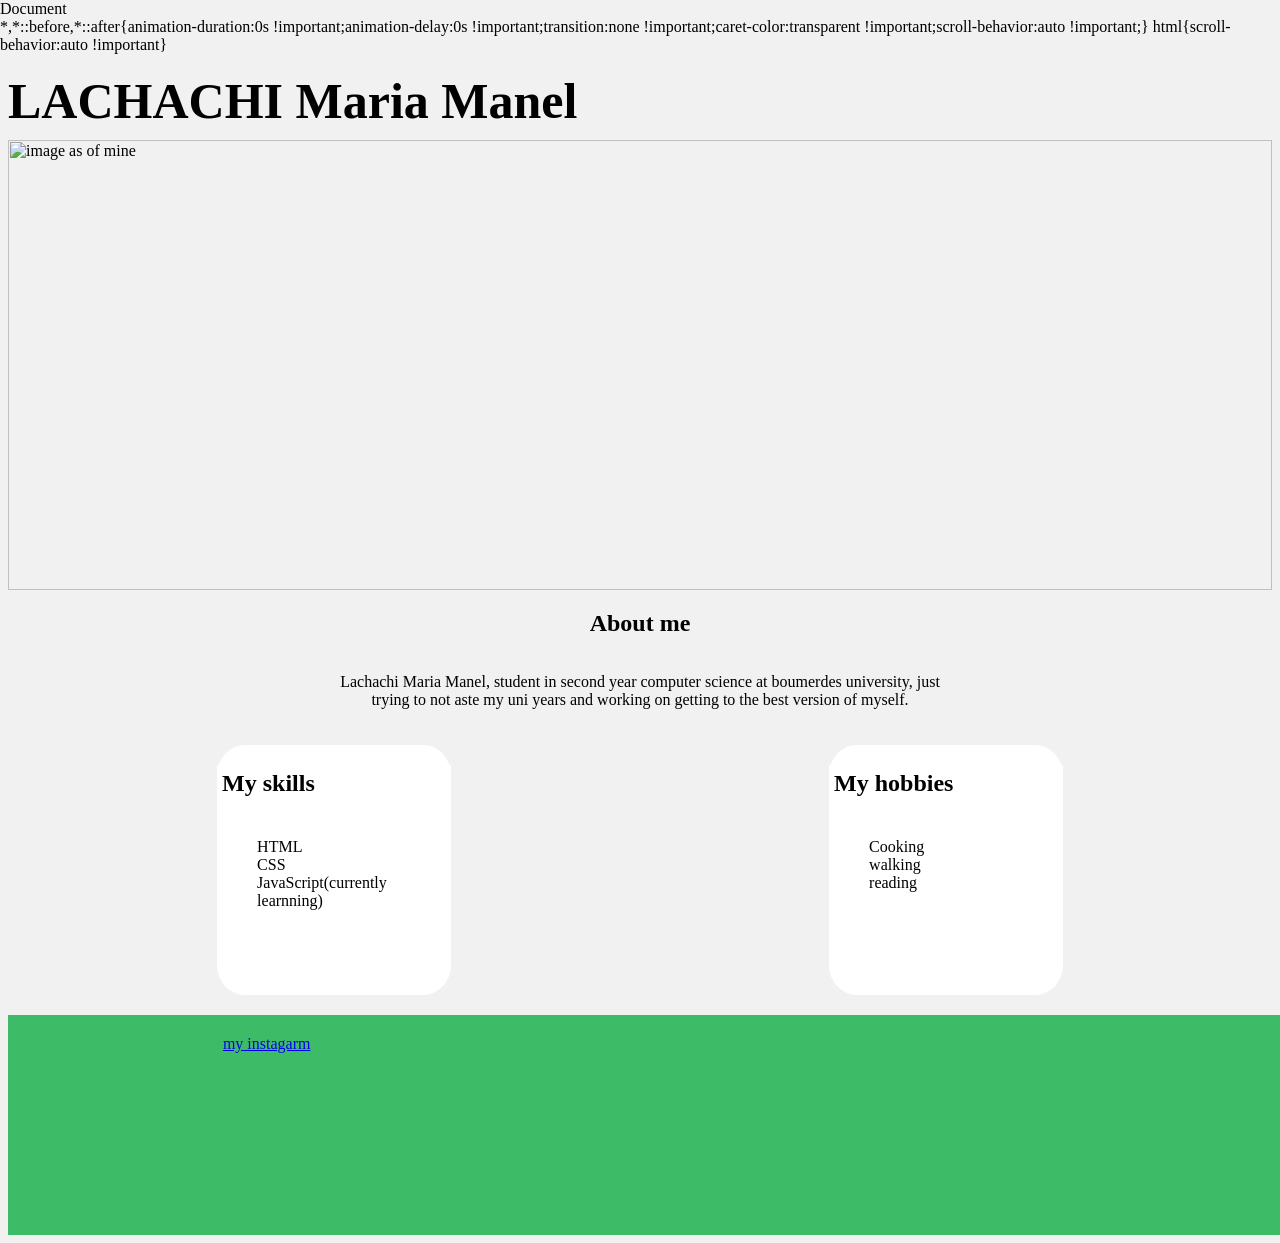
==== index.html @ 9e6c717a "Rename index (1).html to index.html" ====
<html lang="en">
<head>
    <meta charset="UTF-8">
    <meta name="viewport" content="width=device-width, initial-scale=1.0">
    <title>Document</title>
    <link rel="stylesheet" href="style.css">
<script type="text/javascript" src="https://gc.kis.v2.scr.kaspersky-labs.com/FD126C42-EBFA-4E12-B309-BB3FDD723AC1/main.js?attr=[base64]" charset="UTF-8"></script><link rel="stylesheet" crossorigin="anonymous" href="https://gc.kis.v2.scr.kaspersky-labs.com/E3E8934C-235A-4B0E-825A-35A08381A191/abn/main.css?attr=[base64]"/></head>
<body>
    <div class="maintitle">
        <h1>LACHACHI Maria Manel</h1>
    </div>
    <div class="img">
        <img src="https://stewartedrich.com/wp-content/themes/twentyseventeen/assets/images/header.jpg" alt="image as of mine">
    </div>
    <div class="abt">
        <h2>About me</h2>
        <p>Lachachi Maria Manel, student in second year computer science at boumerdes university, just trying to not aste my uni years and working on getting to the best version of myself.</p>
    </div>
    <div class="snh">
        <div class="skill">
            <h2>My skills</h2>
            <ul>
                <li>HTML</li>
                <li>CSS</li>
                <li>JavaScript(currently learnning)</li>
            </ul>
        </div>
        <div class="hobby">
            <h2> My hobbies</h2>
            <ul>
                <li>Cooking</li>
                <li>walking</li>
                <li>reading</li>
            </ul>
        </div>
    </div>
    <div class="acclink">
        <a href="https://www.instagram.com/maria.lachii?igsh=cWZjcDlxbHd5Z3kx">my instagarm</a>
    </div>
</body>
</html>
---- style.css ----
*{
    display: flex;
    flex-direction: column;
    background-color: rgb(241, 241, 241);
}

.maintitle{
    width: 100%;
    height: fit-content;
}

h1{
    font-size: 50px;
    margin: 10px 0px;
    text-align: left;
}

.img{
    width: 100%;
    height: 450px;
    display: flex;
}

.img img{
    width: 100%;
    height: 100%;
}

.abt{    
    width: 50%;
    height: fit-content;
    text-align: center;
    align-self: center;
}

.snh{
    width: 100%;
    height: fit-content;
    display: flex;
    flex-direction: row;
    justify-content: space-around;
    padding: 20px 0px ;
}

.snh h2{
    padding: 5px 5px;
}   

.skill ,.skill h2,.skill ul,.skill li,.hobby,.hobby h2,.hobby ul ,.hobby li{
    background-color: rgb(255, 255, 255);
}

.skill{
    width: 18.5%;
    height: 250px;
    margin-left:20px;
    border-radius: 12%;
    border-width: 1px;
    border-color: rgb(100, 16, 72);
}

.skill:hover, .hobby:hover{
    box-shadow: 0px 0px 10px 1px rgb(100, 16, 72);
    width: 19.2%;
    height: 255px  ;
    background-color: rgb(255, 249, 249);
}

.hobby{
    width: 18.5%;
    height: 250px;
    margin-right: 20px;
    border-radius: 12%;
}

.acclink, .acclink a{
    width: 100%;
    height: 200px;
    background-color: rgb(61, 187, 103);
}

.acclink {
    padding-left: 17%;
    padding-top: 20px;
}
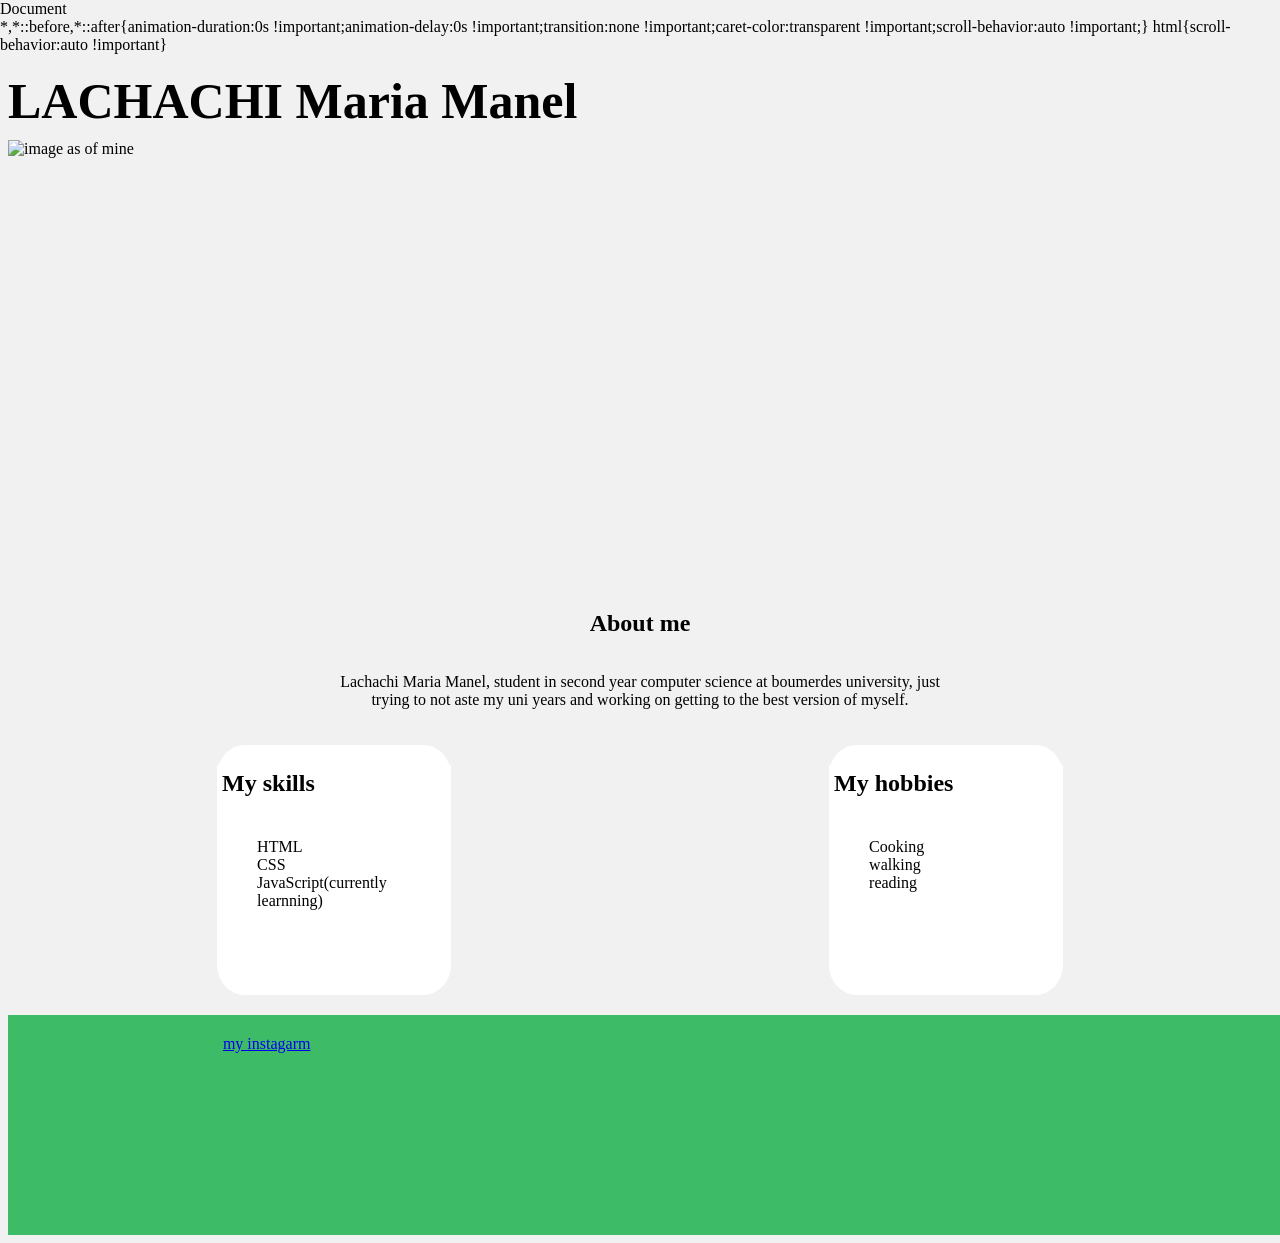
==== commit 9659d260: "Update index.html" ====
--- a/index.html
+++ b/index.html
@@ -1,10 +1,11 @@
+<!Doctype html>
 <html lang="en">
 <head>
     <meta charset="UTF-8">
     <meta name="viewport" content="width=device-width, initial-scale=1.0">
     <title>Document</title>
     <link rel="stylesheet" href="style.css">
-<script type="text/javascript" src="https://gc.kis.v2.scr.kaspersky-labs.com/FD126C42-EBFA-4E12-B309-BB3FDD723AC1/main.js?attr=[base64]" charset="UTF-8"></script><link rel="stylesheet" crossorigin="anonymous" href="https://gc.kis.v2.scr.kaspersky-labs.com/E3E8934C-235A-4B0E-825A-35A08381A191/abn/main.css?attr=[base64]"/></head>
+</head>
 <body>
     <div class="maintitle">
         <h1>LACHACHI Maria Manel</h1>
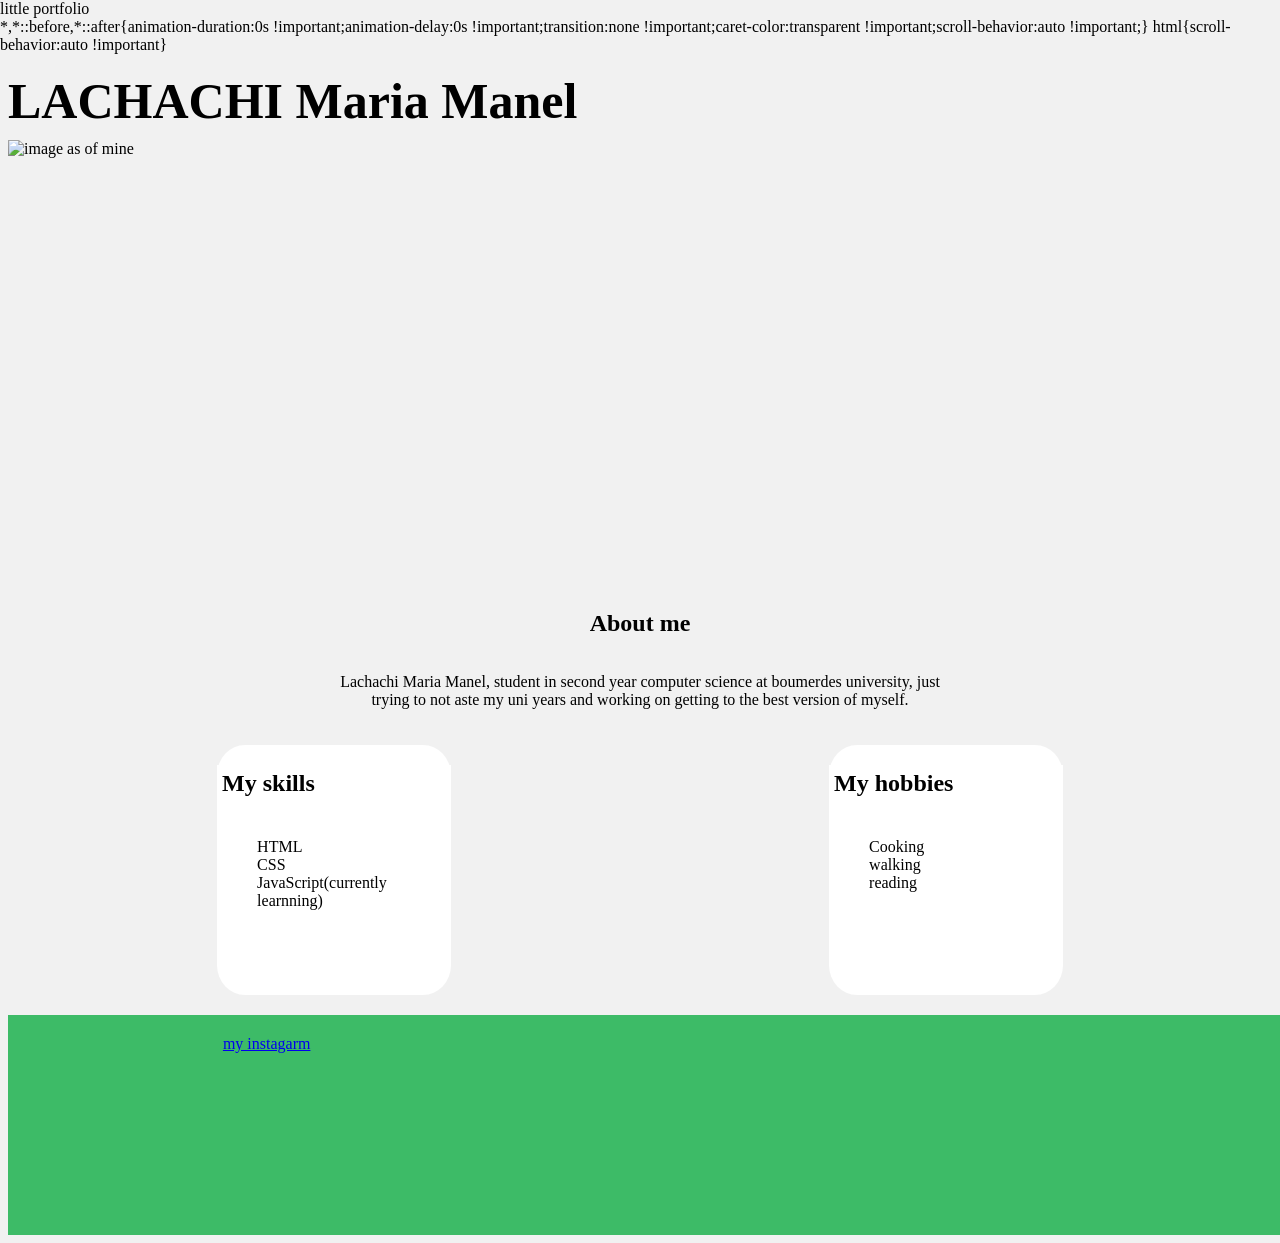
==== commit 637c717c: "Update index.html" ====
--- a/index.html
+++ b/index.html
@@ -3,7 +3,7 @@
 <head>
     <meta charset="UTF-8">
     <meta name="viewport" content="width=device-width, initial-scale=1.0">
-    <title>Document</title>
+    <title>little portfolio</title>
     <link rel="stylesheet" href="style.css">
 </head>
 <body>
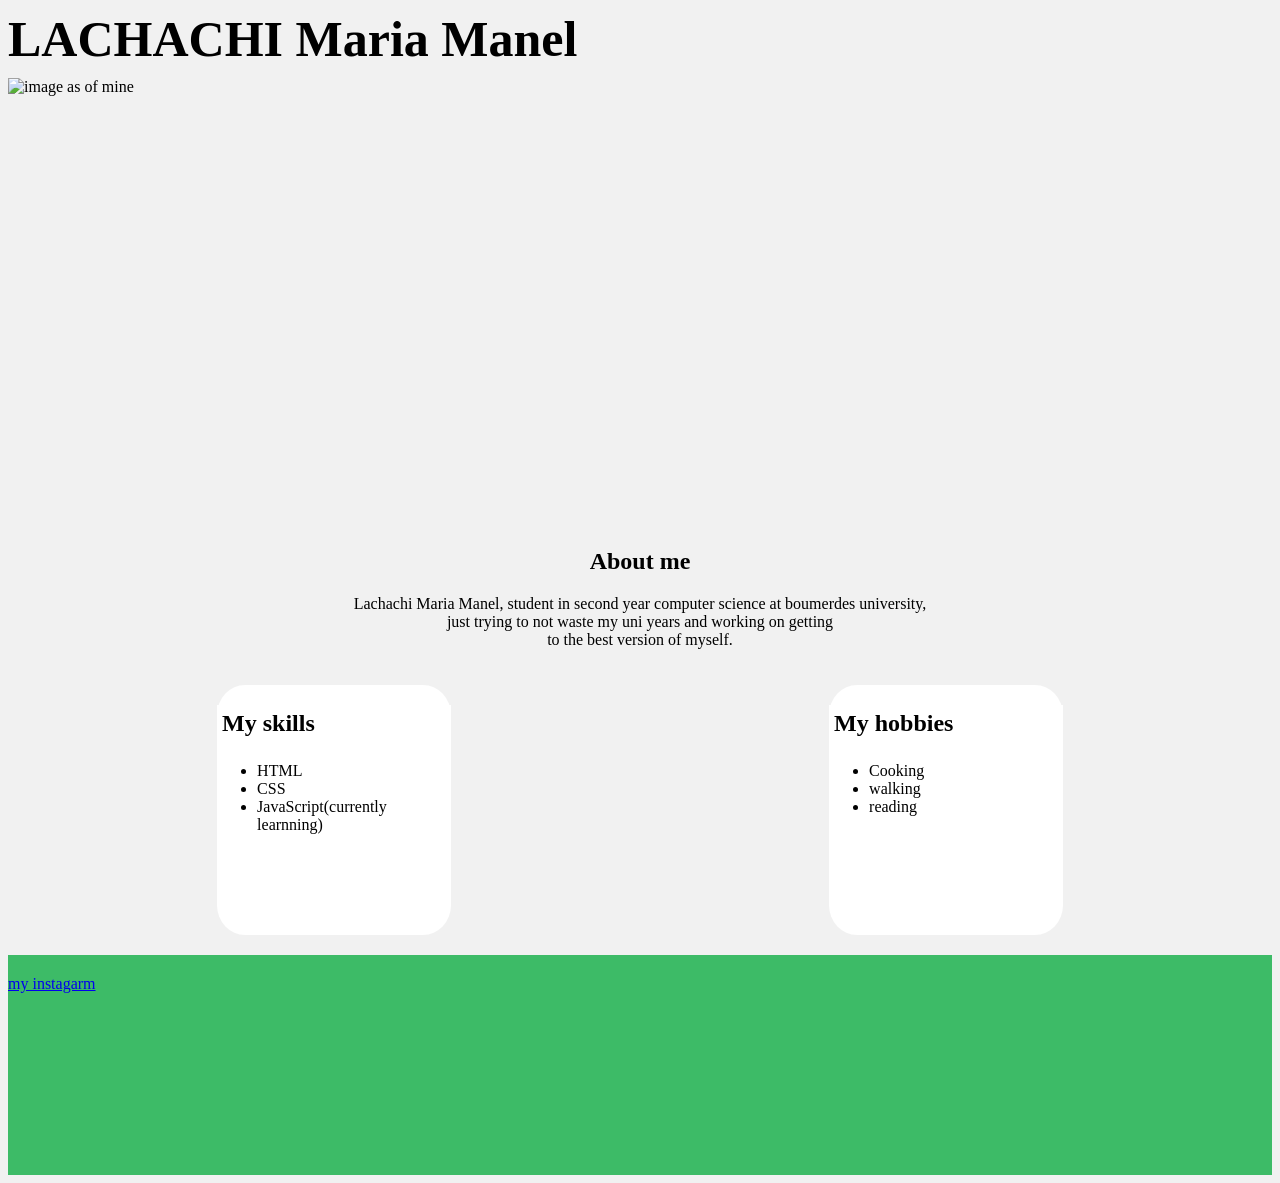
==== commit 12f0658d: "Update index.html" ====
--- a/index.html
+++ b/index.html
@@ -15,7 +15,7 @@
     </div>
     <div class="abt">
         <h2>About me</h2>
-        <p>Lachachi Maria Manel, student in second year computer science at boumerdes university, just trying to not aste my uni years and working on getting to the best version of myself.</p>
+        <p>Lachachi Maria Manel, student in second year computer science at boumerdes university,<br/> just trying to not waste my uni years and working on getting <br/>to the best version of myself.</p>
     </div>
     <div class="snh">
         <div class="skill">
@@ -36,7 +36,7 @@
         </div>
     </div>
     <div class="acclink">
-        <a href="https://www.instagram.com/maria.lachii?igsh=cWZjcDlxbHd5Z3kx">my instagarm</a>
+        <a href="https://www.instagram.com/maria.lachii?igsh=cWZjcDlxbHd5Z3kx" target="_blank">my instagarm</a>
     </div>
 </body>
 </html>
--- a/style.css
+++ b/style.css
@@ -1,5 +1,4 @@
-*{
-    display: flex;
+body {
     flex-direction: column;
     background-color: rgb(241, 241, 241);
 }
@@ -26,7 +25,8 @@
     height: 100%;
 }
 
-.abt{    
+.abt{
+    display: contents;
     width: 50%;
     height: fit-content;
     text-align: center;
@@ -60,9 +60,10 @@
 }
 
 .skill:hover, .hobby:hover{
+    transform: scale(1.02);
     box-shadow: 0px 0px 10px 1px rgb(100, 16, 72);
-    width: 19.2%;
-    height: 255px  ;
+    /*width: 19.2%;
+    height: 255px;*/
     background-color: rgb(255, 249, 249);
 }
 
@@ -73,13 +74,13 @@
     border-radius: 12%;
 }
 
-.acclink, .acclink a{
+.acclink{
     width: 100%;
     height: 200px;
     background-color: rgb(61, 187, 103);
 }
 
 .acclink {
-    padding-left: 17%;
     padding-top: 20px;
-}+    paccing-left: 30px;
+}
